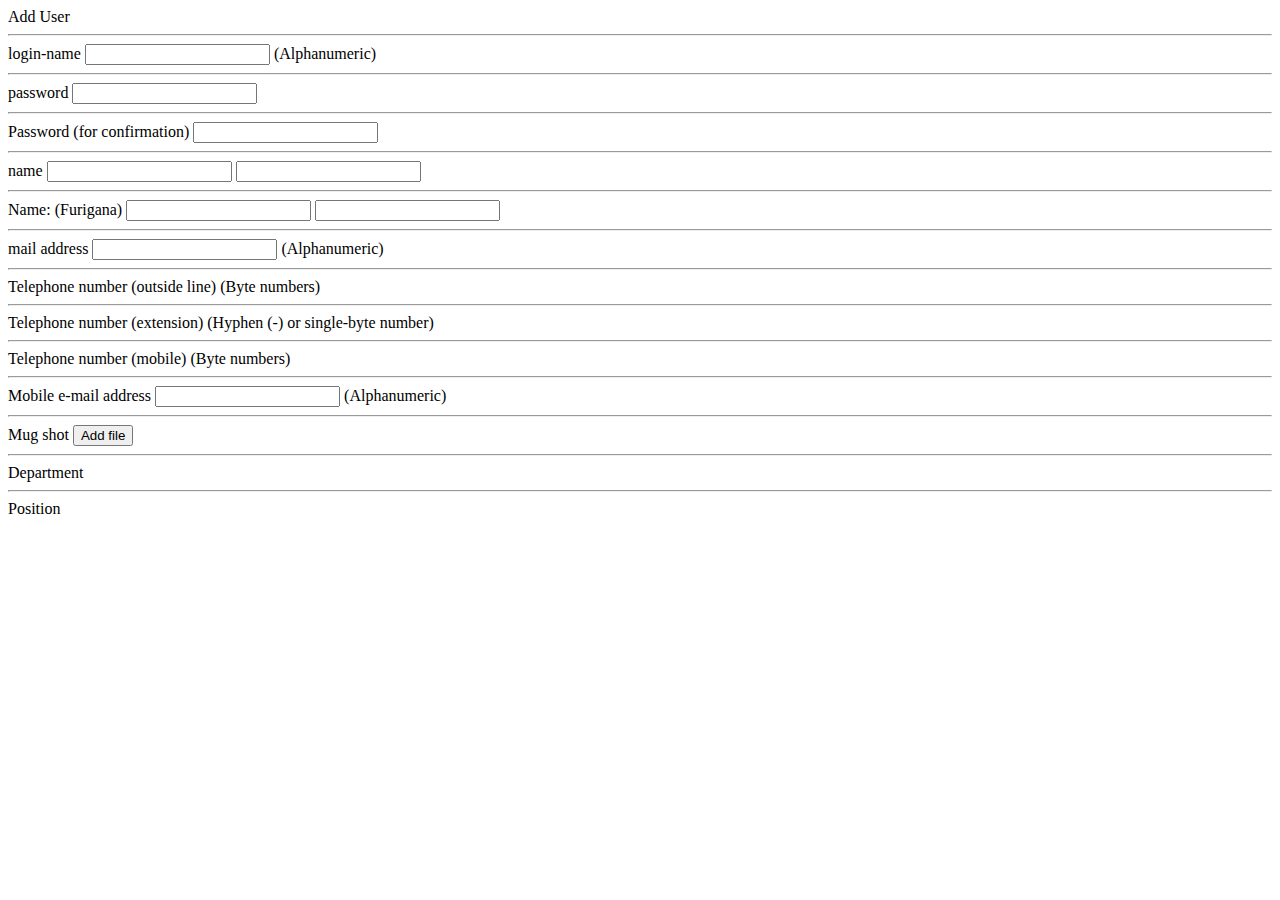
==== spring_mvc_demo/src/main/resources/templates/addUser.html @ b0cea3b8 "add more pages" ====
<!DOCTYPE html>
<html lang="en">
<head>
    <meta charset="UTF-8" />
    <link
            rel="stylesheet"
            href="https://cdnjs.cloudflare.com/ajax/libs/font-awesome/4.7.0/css/font-awesome.min.css"
    />
    <link rel="stylesheet" href="/css/addUser.css" />
    <meta name="viewport" content="width=device-width, initial-scale=1.0" />
    <title>Add User Page</title>
</head>
<body>
<form>
    Add User
    <hr />
    login-name
    <input type="text" id="login-name" />
    (Alphanumeric)
    <hr />
    password
    <input type="password" id="password" />
    <hr />
    Password (for confirmation)
    <input type="password" id="repassword" />
    <hr />
    name
    <input type="text" id="fname" />
    <input type="text" id="lname" />
    <hr />
    Name: (Furigana)
    <input type="text" id="fname-kana" />
    <input type="text" id="lname-kana" />
    <hr />
    mail address
    <input type="text" id="mail" />
    (Alphanumeric)
    <hr />
    Telephone number (outside line) (Byte numbers)
    <hr />
    Telephone number (extension) (Hyphen (-) or single-byte number)
    <hr />
    Telephone number (mobile) (Byte numbers)
    <hr />
    Mobile e-mail address
    <input type="text" id="mobile-mail" />
    (Alphanumeric)
    <hr />
    Mug shot
    <button class="upload">Add file</button>
    <hr />
    Department
    <hr />
    Position
</form>
</body>
</html>
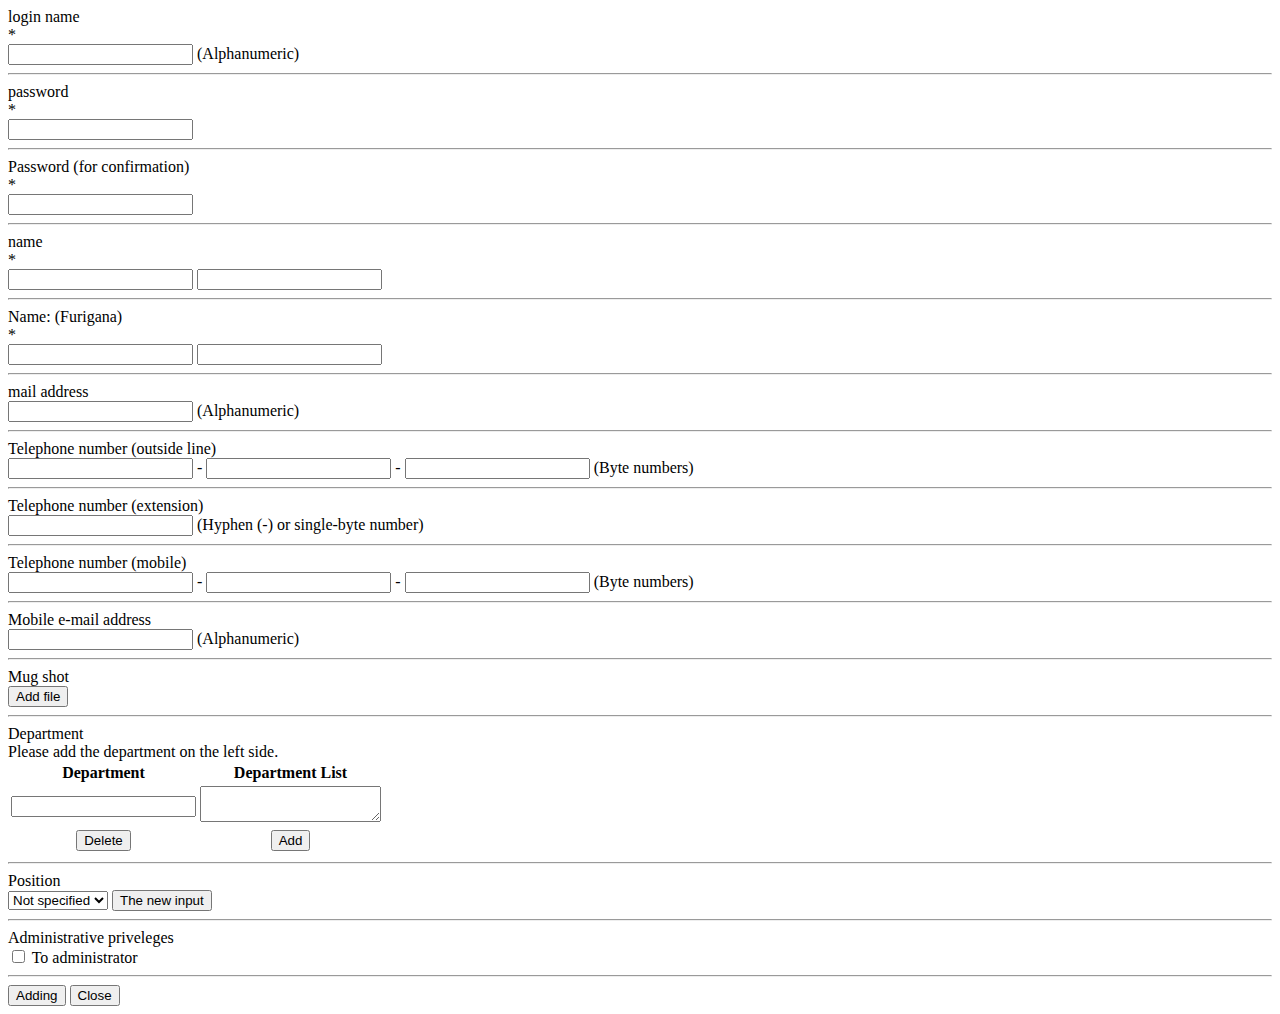
==== commit 48e2ce4d: "update frontend" ====
--- a/spring_mvc_demo/src/main/resources/templates/addUser.html
+++ b/spring_mvc_demo/src/main/resources/templates/addUser.html
@@ -6,52 +6,191 @@
             rel="stylesheet"
             href="https://cdnjs.cloudflare.com/ajax/libs/font-awesome/4.7.0/css/font-awesome.min.css"
     />
-    <link rel="stylesheet" href="/css/addUser.css" />
+    <link rel="stylesheet" href="/static/css/addUser.css" />
     <meta name="viewport" content="width=device-width, initial-scale=1.0" />
     <title>Add User Page</title>
 </head>
 <body>
 <form>
-    Add User
+    <div class="field-group">
+        <label class="field">login name</label>
+    </div>
+    <span class="note">*</span>
+    <div class="input-group">
+        <input type="text" id="login-name" />
+        <span class="note">(Alphanumeric)</span>
+    </div>
     <hr />
-    login-name
-    <input type="text" id="login-name" />
-    (Alphanumeric)
+    <div class="field-group">
+        <label class="field">password</label>
+    </div>
+    <span class="note">*</span>
+    <div class="input-group">
+        <input type="password" id="password" />
+    </div>
     <hr />
-    password
-    <input type="password" id="password" />
+    <div class="field-group">
+        <label class="field">Password (for confirmation)</label>
+    </div>
+    <span class="note">*</span>
+    <div class="input-group">
+        <input type="password" id="repassword" />
+    </div>
     <hr />
-    Password (for confirmation)
-    <input type="password" id="repassword" />
+    <div class="field-group">
+        <label class="field">name</label>
+    </div>
+    <span class="note">*</span>
+    <div class="input-group">
+        <input type="text" id="fname" />
+        <input type="text" id="lname" />
+    </div>
     <hr />
-    name
-    <input type="text" id="fname" />
-    <input type="text" id="lname" />
+    <div class="field-group">
+        <label class="field">Name: (Furigana)</label>
+    </div>
+    <span class="note">*</span>
+    <div class="input-group">
+        <input type="text" id="fname-kana" />
+        <input type="text" id="lname-kana" />
+    </div>
     <hr />
-    Name: (Furigana)
-    <input type="text" id="fname-kana" />
-    <input type="text" id="lname-kana" />
+    <div class="field-group">
+        <label class="field">mail address</label>
+    </div>
+    <div class="input-group">
+        <input type="text" id="mail" />
+        <span class="note">(Alphanumeric)</span>
+    </div>
     <hr />
-    mail address
-    <input type="text" id="mail" />
-    (Alphanumeric)
+    <div class="field-group">
+        <label class="field">Telephone number (outside line)</label>
+    </div>
+    <div class="input-group">
+        <input type="text" class="tel-input" /> -
+        <input type="text" class="tel-input" /> -
+        <input type="text" class="tel-input" />
+        <span class="note">(Byte numbers)</span>
+    </div>
     <hr />
-    Telephone number (outside line) (Byte numbers)
+    <div class="field-group">
+        <label class="field">Telephone number (extension)</label>
+    </div>
+    <div class="input-group">
+        <input type="text" class="phone-input" id="tel-extension" />
+        <span class="note">(Hyphen (-) or single-byte number)</span>
+    </div>
     <hr />
-    Telephone number (extension) (Hyphen (-) or single-byte number)
+    <div class="field-group">
+        <label class="field">Telephone number (mobile)</label>
+    </div>
+    <div class="input-group">
+        <input type="text" class="tel-input" /> -
+        <input type="text" class="tel-input" /> -
+        <input type="text" class="tel-input" />
+        <span class="note">(Byte numbers)</span>
+    </div>
     <hr />
-    Telephone number (mobile) (Byte numbers)
+    <div class="field-group">
+        <label class="field">Mobile e-mail address</label>
+    </div>
+    <div class="input-group">
+        <input type="text" id="mobile-mail" />
+        <span class="note">(Alphanumeric)</span>
+    </div>
     <hr />
-    Mobile e-mail address
-    <input type="text" id="mobile-mail" />
-    (Alphanumeric)
+    <div class="field-group">
+        <label class="field">Mug shot</label>
+    </div>
+    <div class="input-group">
+        <button class="add-file">Add file</button>
+    </div>
     <hr />
-    Mug shot
-    <button class="upload">Add file</button>
+    <div class="field-group">
+        <label class="field">Department</label>
+    </div>
+    <div class="input-groups">
+        Please add the department on the left side.
+        <div class="dept-container">
+            <table class="dept-table">
+                <tr>
+                    <th>Department</th>
+                    <th>Department List</th>
+                </tr>
+                <tr class="dept-textarea">
+                    <td><input type="text" id="dept-input" /></td>
+                    <td><textarea id="dept-list" readonly></textarea></td>
+                </tr>
+                <tr class="btn-group">
+                    <th><button id="deleteButton">Delete</button></th>
+                    <th><button id="addButton">Add</button></th>
+                </tr>
+            </table>
+        </div>
+    </div>
     <hr />
-    Department
+    <div class="field-group">
+        <label class="field">Position</label>
+    </div>
+    <div class="input-groups">
+        <select class="pos-select">
+            <option>Not specified</option>
+            <option>1</option>
+            <option>2</option>
+            <option>3</option>
+        </select>
+        <button class="new-input">The new input</button>
+    </div>
     <hr />
-    Position
+    <div class="field-group">
+        <label class="field">Administrative priveleges</label>
+    </div>
+    <div class="input-group">
+        <input type="checkbox" id="admin" />
+        To administrator
+    </div>
+    <hr />
+    <div class="end-page">
+        <button class="submit-btn">Adding</button>
+        <button class="close-btn">Close</button>
+    </div>
 </form>
 </body>
+<script>
+    var deptList = [];
+    document
+        .getElementById("addButton")
+        .addEventListener("click", function (event) {
+            addDepartment(event);
+        });
+
+    function addDepartment(event) {
+        event.preventDefault();
+        var input = document.getElementById("dept-input").value.trim();
+        var list = document.getElementById("dept-list");
+        if (input !== "") {
+            deptList.push(input);
+            list.value = deptList.join("\n");
+            document.getElementById("dept-input").value = "";
+        }
+    }
+
+    document
+        .getElementById("deleteButton")
+        .addEventListener("click", function (event) {
+            deleteDepartment(event);
+        });
+
+    function deleteDepartment(event) {
+        event.preventDefault();
+        var input = document.getElementById("dept-input").value.trim();
+        var list = document.getElementById("dept-list");
+        var index = deptList.indexOf(input);
+        if (index !== -1) {
+            deptList.splice(index, 1);
+            list.value = deptList.join("\n");
+            document.getElementById("dept-input").value = "";
+        }
+    }
+</script>
 </html>
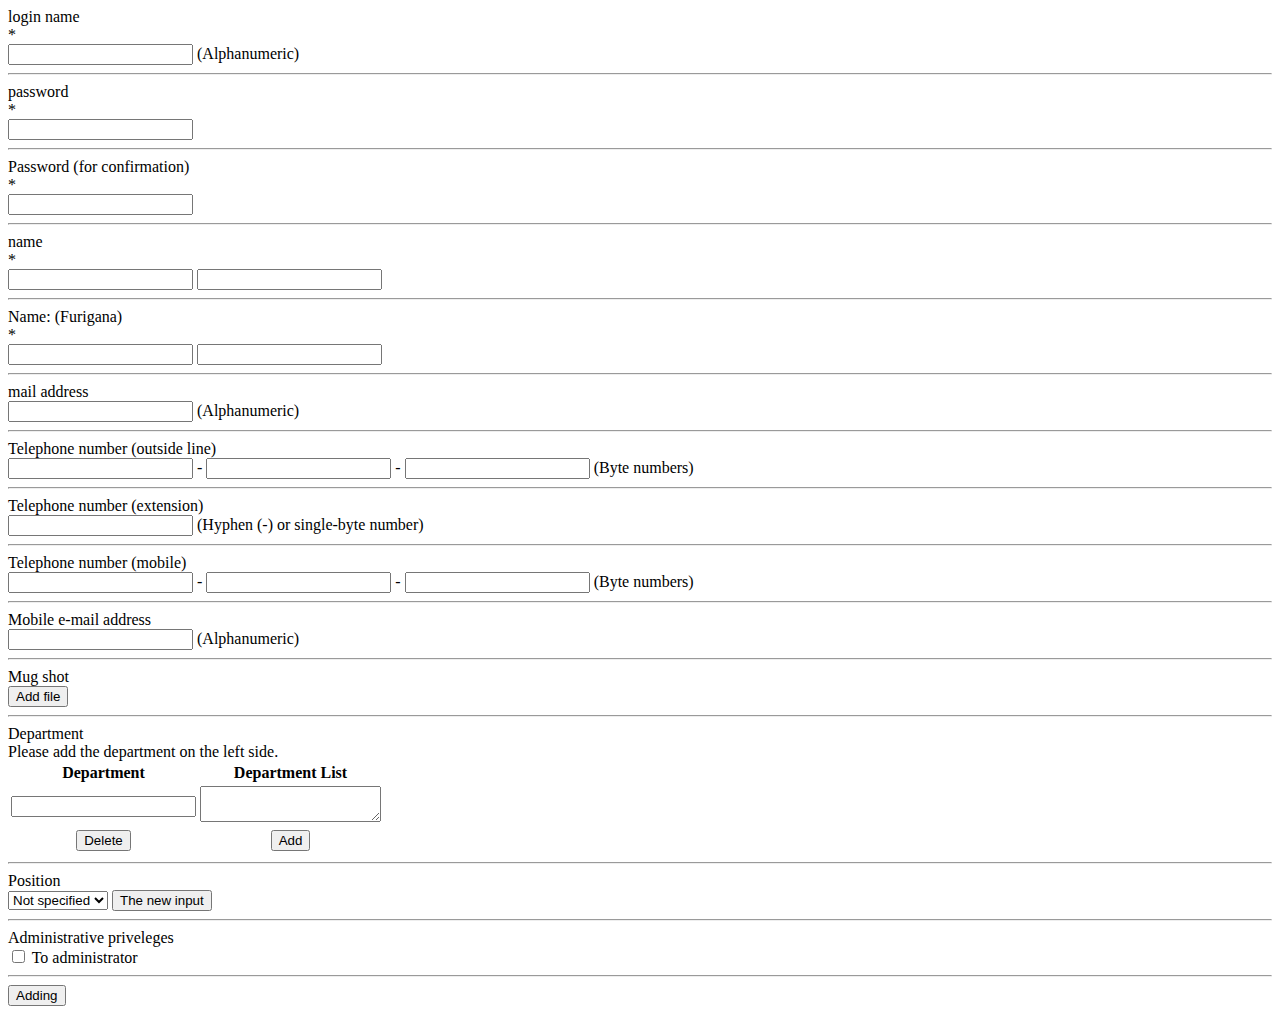
==== commit 8ba48daa: "update controller" ====
--- a/spring_mvc_demo/src/main/resources/templates/addUser.html
+++ b/spring_mvc_demo/src/main/resources/templates/addUser.html
@@ -1,23 +1,24 @@
 <!DOCTYPE html>
-<html lang="en">
+<html lang="en" xmlns:th="http://www.thymeleaf.org">
 <head>
     <meta charset="UTF-8" />
     <link
             rel="stylesheet"
             href="https://cdnjs.cloudflare.com/ajax/libs/font-awesome/4.7.0/css/font-awesome.min.css"
     />
-    <link rel="stylesheet" href="/static/css/addUser.css" />
+    <link rel="stylesheet" th:href="@{/css/addUser.css}" />
     <meta name="viewport" content="width=device-width, initial-scale=1.0" />
     <title>Add User Page</title>
+    <script th:src="@{/js/addUser.js}" defer></script>
 </head>
 <body>
-<form>
+<form th:action="@{/user/create}" th:object="${newUser}" method="post">
     <div class="field-group">
         <label class="field">login name</label>
     </div>
     <span class="note">*</span>
     <div class="input-group">
-        <input type="text" id="login-name" />
+        <input type="text" id="login-name" th:field="*{loginName}" required />
         <span class="note">(Alphanumeric)</span>
     </div>
     <hr />
@@ -26,7 +27,7 @@
     </div>
     <span class="note">*</span>
     <div class="input-group">
-        <input type="password" id="password" />
+        <input type="password" id="password" th:field="*{password}" required />
     </div>
     <hr />
     <div class="field-group">
@@ -34,7 +35,7 @@
     </div>
     <span class="note">*</span>
     <div class="input-group">
-        <input type="password" id="repassword" />
+        <input type="password" id="repassword" th:field="*{checkPassword}" required />
     </div>
     <hr />
     <div class="field-group">
@@ -42,8 +43,8 @@
     </div>
     <span class="note">*</span>
     <div class="input-group">
-        <input type="text" id="fname" />
-        <input type="text" id="lname" />
+        <input type="text" id="fname" th:field="*{firstName}" required />
+        <input type="text" id="lname" th:field="*{lastName}" required />
     </div>
     <hr />
     <div class="field-group">
@@ -51,15 +52,15 @@
     </div>
     <span class="note">*</span>
     <div class="input-group">
-        <input type="text" id="fname-kana" />
-        <input type="text" id="lname-kana" />
+        <input type="text" id="fname-kana" th:field="*{firstNameFurigana}" required />
+        <input type="text" id="lname-kana" th:field="*{lastNameFurigana}" required />
     </div>
     <hr />
     <div class="field-group">
         <label class="field">mail address</label>
     </div>
     <div class="input-group">
-        <input type="text" id="mail" />
+        <input type="text" id="mail" th:field="*{mailAddress}" />
         <span class="note">(Alphanumeric)</span>
     </div>
     <hr />
@@ -77,7 +78,7 @@
         <label class="field">Telephone number (extension)</label>
     </div>
     <div class="input-group">
-        <input type="text" class="phone-input" id="tel-extension" />
+        <input type="text" class="phone-input" id="tel-extension" th:field="*{telephoneNumberExtension}" />
         <span class="note">(Hyphen (-) or single-byte number)</span>
     </div>
     <hr />
@@ -95,7 +96,7 @@
         <label class="field">Mobile e-mail address</label>
     </div>
     <div class="input-group">
-        <input type="text" id="mobile-mail" />
+        <input type="text" id="mobile-mail" th:field="*{mobileEmailAddress}" />
         <span class="note">(Alphanumeric)</span>
     </div>
     <hr />
@@ -152,45 +153,7 @@
     <hr />
     <div class="end-page">
         <button class="submit-btn">Adding</button>
-        <button class="close-btn">Close</button>
     </div>
 </form>
 </body>
-<script>
-    var deptList = [];
-    document
-        .getElementById("addButton")
-        .addEventListener("click", function (event) {
-            addDepartment(event);
-        });
-
-    function addDepartment(event) {
-        event.preventDefault();
-        var input = document.getElementById("dept-input").value.trim();
-        var list = document.getElementById("dept-list");
-        if (input !== "") {
-            deptList.push(input);
-            list.value = deptList.join("\n");
-            document.getElementById("dept-input").value = "";
-        }
-    }
-
-    document
-        .getElementById("deleteButton")
-        .addEventListener("click", function (event) {
-            deleteDepartment(event);
-        });
-
-    function deleteDepartment(event) {
-        event.preventDefault();
-        var input = document.getElementById("dept-input").value.trim();
-        var list = document.getElementById("dept-list");
-        var index = deptList.indexOf(input);
-        if (index !== -1) {
-            deptList.splice(index, 1);
-            list.value = deptList.join("\n");
-            document.getElementById("dept-input").value = "";
-        }
-    }
-</script>
 </html>
